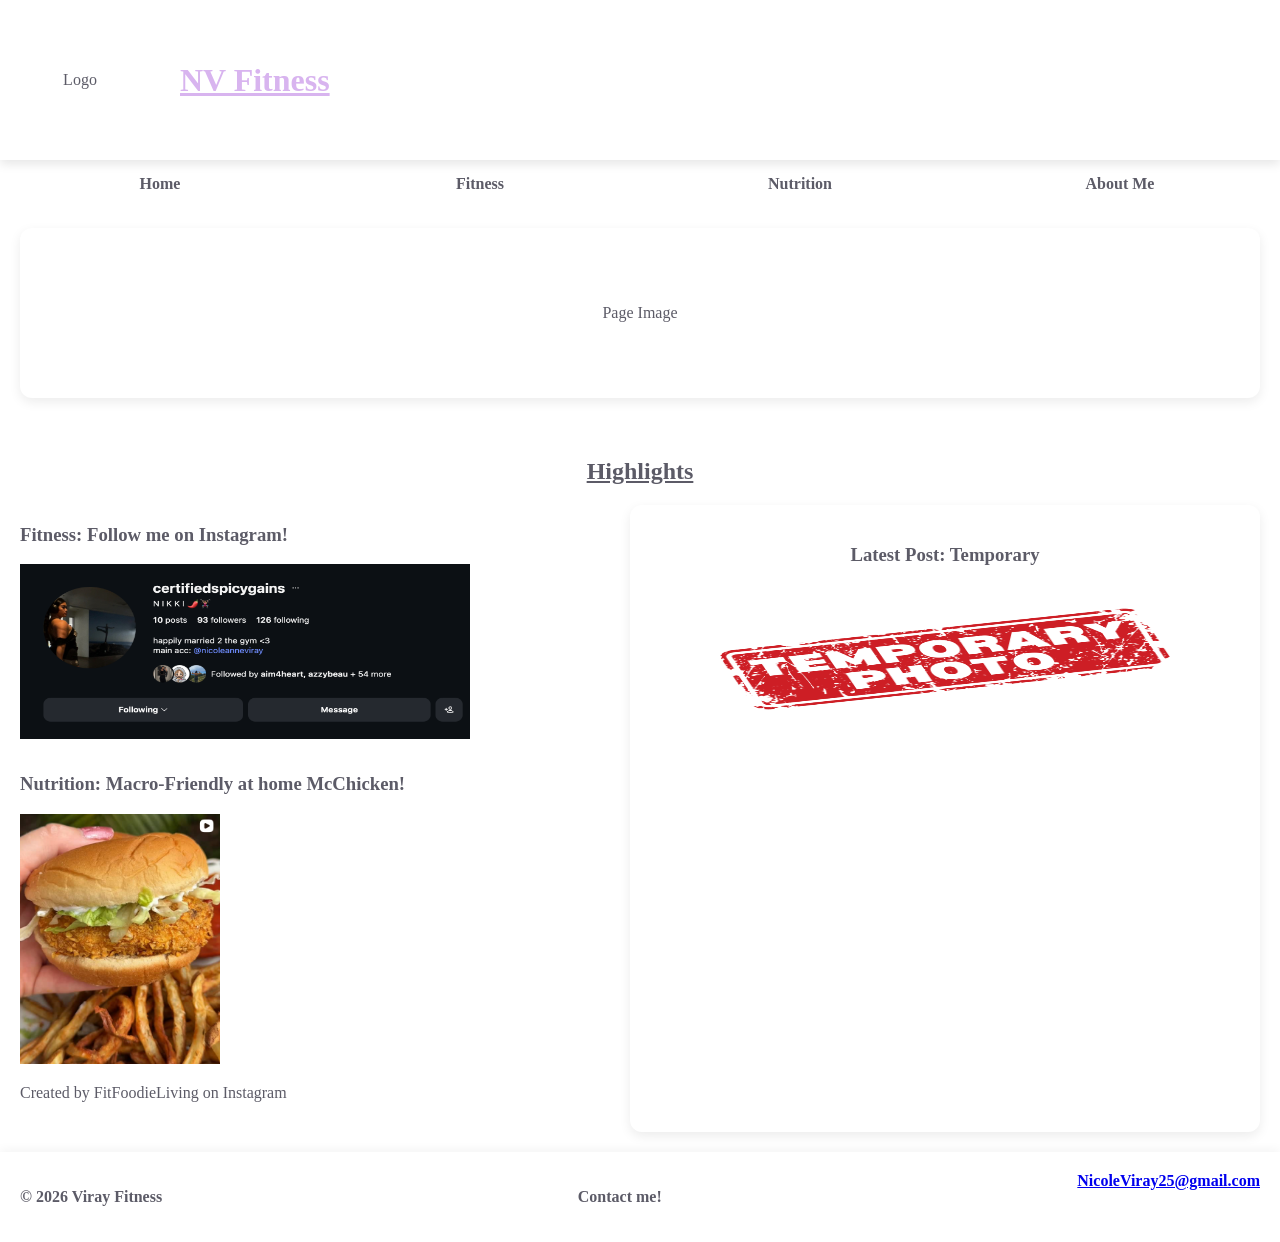
==== index.html @ a65c722d "Add files via upload" ====
<!DOCTYPE html>
<html lang="en">
<head>
  <meta charset="UTF-8">
  <meta name="viewport" content="width=device-width, initial-scale=1.0">
  <title>NV Fitness</title>
  <link rel="stylesheet" href="styling.css">
</head>
<body>

  <!-- Header -->
  <header class="header">
    <div class="logo">Logo</div>
    <h1 class="title">NV Fitness</h1>
  </header>

  <!-- Navigation -->
  <nav class="nav">
    <a href="index.html">Home</a>
    <a href="fitness.html">Fitness</a>
    <a href="nutrition.html">Nutrition</a>
    <a href="aboutme.html">About Me</a>
  </nav>

  <!-- Hero Image -->
  <section class="hero">
    <p>Page Image</p>
  </section>

  <!-- Highlights Section -->
  <section class="highlights">
    <h2>Highlights</h2>

    <div class="content">

      <!-- Left Side -->
      <div class="left">
        <div class="post">
          <h3>Fitness: <span>Follow me on Instagram!</span></h3>
          <a href="https://www.instagram.com/certifiedspicygains/">
            <img src="instagram.png" width="450" height="175">
          </a>
        </div>

        <div class="post">
          <h3>Nutrition: <span>Macro-Friendly at home McChicken!</span></h3>
          <a href="https://www.instagram.com/reel/DV7AVCEjYZd/?utm_source=ig_web_copy_link&igsh=NTc4MTIwNjQ2YQ==">
            <img src="McChicken.png" width="200" height="250">
          </a>  
        <p>Created by FitFoodieLiving on Instagram</p>
        </div>
      </div>

      <!-- Right Side -->
      <div class="right">
        <h3>Latest Post: Temporary</h3>
        <img src="Temporary+Photo.png.webp" width="450" height="150">

      </div>

    </div>
  </section>

  <!-- Footer -->
  <footer class="footer">
    <p>© 2026 Viray Fitness</p>
    <p>Contact me!</p>
    <a href="mailto:NicoleViray25@gmail.com">NicoleViray25@gmail.com</a>
  </footer>

</body>
</html>
---- styling.css ----
<!-- styling.css -->


:root {
  --text: #5C5B67;
  --background: #FBFBFE;
  --primary: #ffc9f8;
  --secondary: #bebafd;
  --accent: #d8b4ef;
}

body {
  font-family: cursive;
  margin: 0;
  padding: 0;
  background-color: var(--background);
  color:#5C5B67;
}

.header {
  display: flex;
  align-items: center;
  padding: 20px;
  gap: 40px;
  background-color: var(--primary);
  box-shadow: 0 4px 10px rgba(0,0,0,0.1);
}

.logo {
  width: 120px;
  height: 120px;
  border: 3px solid var(--text);
  display: flex;
  align-items: center;
  justify-content: center;
  background-color: white;
  border-radius: 12px;
}

.title {
  text-decoration: underline;
  font-weight: 600;
  color: #d8b4ef;
  text-align: center;
}

.nav {
  display: flex;
  background-color: var(--secondary);
  border-color: #d8b4ef;
}

.nav a {
  flex: 1;
  padding: 15px;
  text-align: center;
  border: 2px solid var(--text);
  text-decoration: none;
  color: var(--text);
  font-weight: 600;
  transition: all 0.3s ease;
}

.nav a:hover {
  background-color: var(--accent);
  transform: translateY(-2px);
}

.hero {
  margin: 20px;
  padding: 60px;
  border: 3px solid var(--text);
  text-align: center;
  background-color: white;
  border-radius: 12px;
  box-shadow: 0 4px 12px rgba(0,0,0,0.08);
}

.highlights {
  padding: 20px;
}

.highlights h2 {
  text-align: center;
  text-decoration: underline;
  font-weight: 600;
}

.content {
  display: flex;
  gap: 20px;
}

.left {
  flex: 1;
}

.right {
  flex: 1;
  border: 3px solid var(--text);
  padding: 20px;
  text-align: center;
  background-color: var(--primary);
  border-radius: 12px;
  box-shadow: 0 4px 12px rgba(0,0,0,0.08);
}

.post {
  margin-bottom: 30px;
}

.media {
  height: 120px;
  border: 2px solid var(--text);
  display: flex;
  align-items: center;
  justify-content: center;
  margin-top: 10px;
  background-color: var(--accent);
  border-radius: 10px;
  box-shadow: 0 2px 8px rgba(0,0,0,0.08);
}

.large {
  height: 200px;
}

.footer {
  display: flex;
  justify-content: space-between;
  padding: 20px;
  background-color: var(--secondary);
  font-weight: 600;
  box-shadow: 0 -2px 10px rgba(0,0,0,0.05);
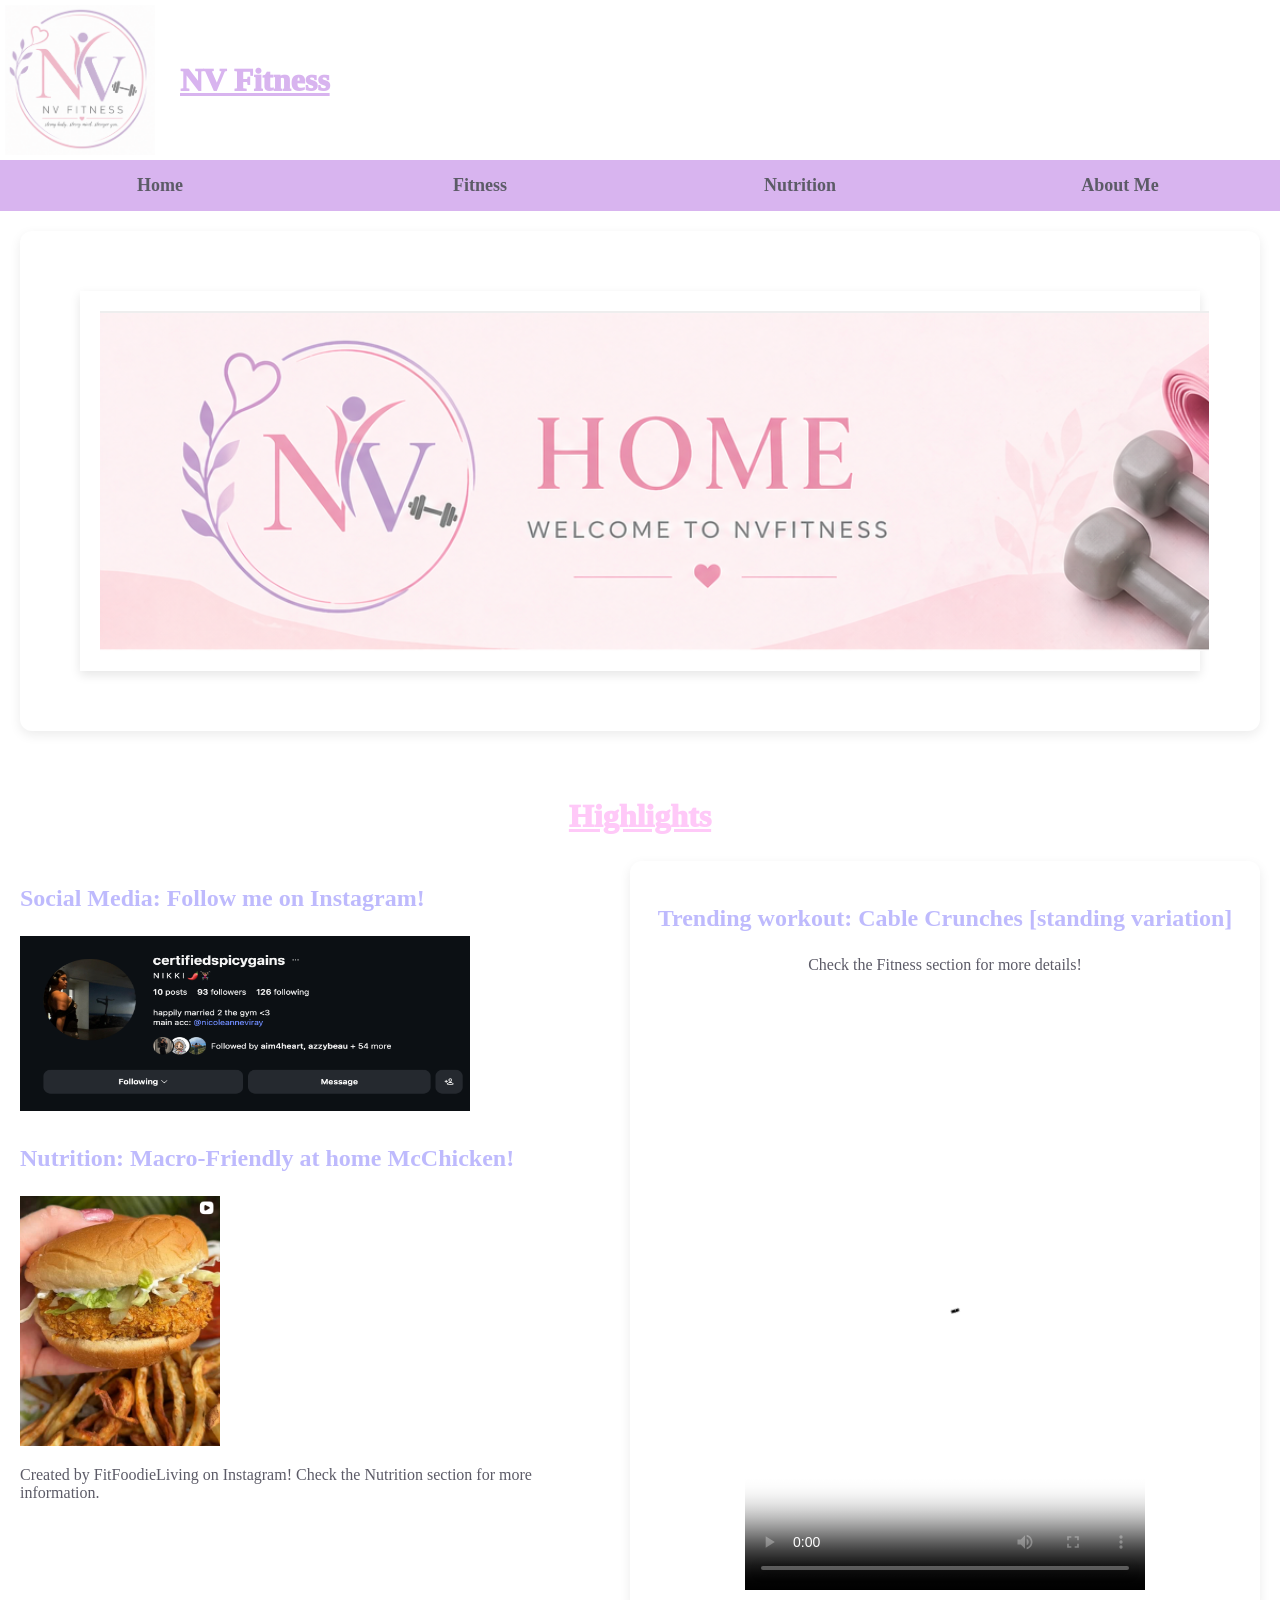
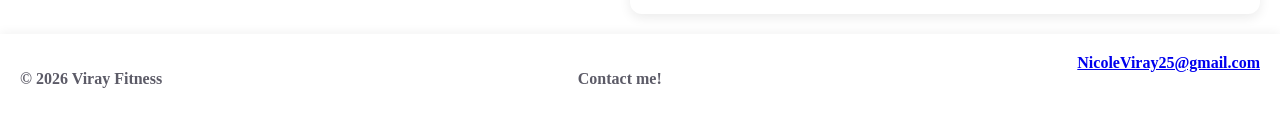
==== commit f60f75fe: "Add files via upload" ====
--- a/index.html
+++ b/index.html
@@ -4,13 +4,22 @@
   <meta charset="UTF-8">
   <meta name="viewport" content="width=device-width, initial-scale=1.0">
   <title>NV Fitness</title>
+  <!-- Google tag (gtag.js) -->
+<script async src="https://www.googletagmanager.com/gtag/js?id=G-GXXBCGQ0QT"></script>
+<script>
+  window.dataLayer = window.dataLayer || [];
+  function gtag(){dataLayer.push(arguments);}
+  gtag('js', new Date());
+
+  gtag('config', 'G-GXXBCGQ0QT');
+</script>
   <link rel="stylesheet" href="styling.css">
 </head>
 <body>
 
   <!-- Header -->
   <header class="header">
-    <div class="logo">Logo</div>
+    <div class="logo"><img src="logo.png" width="150" height="150" alt=""></div>
     <h1 class="title">NV Fitness</h1>
   </header>
 
@@ -24,7 +33,7 @@
 
   <!-- Hero Image -->
   <section class="hero">
-    <p>Page Image</p>
+   <div class="header"><img src="home.png" alt=""></div>
   </section>
 
   <!-- Highlights Section -->
@@ -36,7 +45,7 @@
       <!-- Left Side -->
       <div class="left">
         <div class="post">
-          <h3>Fitness: <span>Follow me on Instagram!</span></h3>
+          <h3>Social Media: <span>Follow me on Instagram!</span></h3>
           <a href="https://www.instagram.com/certifiedspicygains/">
             <img src="instagram.png" width="450" height="175">
           </a>
@@ -47,17 +56,20 @@
           <a href="https://www.instagram.com/reel/DV7AVCEjYZd/?utm_source=ig_web_copy_link&igsh=NTc4MTIwNjQ2YQ==">
             <img src="McChicken.png" width="200" height="250">
           </a>  
-        <p>Created by FitFoodieLiving on Instagram</p>
+        <p>Created by FitFoodieLiving on Instagram! Check the Nutrition section for more information.</p>
         </div>
       </div>
 
       <!-- Right Side -->
       <div class="right">
-        <h3>Latest Post: Temporary</h3>
-        <img src="Temporary+Photo.png.webp" width="450" height="150">
+        <h3>Trending workout: Cable Crunches [standing variation] </h3>
+         <p>Check the Fitness section for more details!</p>
+        <video controls poster="cablecrunch.mov" width="400" height="600">
+    <source src="cablecrunch.mp4" type="mp4" />
+    <source src="cablecrunch.ogv" type="ogv" />
 
       </div>
-
+     
     </div>
   </section>
 
@@ -69,4 +81,4 @@
   </footer>
 
 </body>
-</html>+</html>
--- a/styling.css
+++ b/styling.css
@@ -39,15 +39,16 @@
 
 .title {
   text-decoration: underline;
-  font-weight: 600;
+  font-weight: 1000;
+  font-size: xx-large;
   color: #d8b4ef;
   text-align: center;
 }
 
 .nav {
   display: flex;
-  background-color: var(--secondary);
-  border-color: #d8b4ef;
+  font-size: large;
+  background-color: #d8b4ef;
 }
 
 .nav a {
@@ -56,7 +57,7 @@
   text-align: center;
   border: 2px solid var(--text);
   text-decoration: none;
-  color: var(--text);
+  color: #5C5B67;
   font-weight: 600;
   transition: all 0.3s ease;
 }
@@ -83,7 +84,14 @@
 .highlights h2 {
   text-align: center;
   text-decoration: underline;
-  font-weight: 600;
+  font-weight: 1000;
+  font-size: xx-large;
+  color: #ffc9f8
+}
+
+.highlights h3 {
+  color: #bebafd;
+  font-size: x-large;
 }
 
 .content {
@@ -131,4 +139,5 @@
   padding: 20px;
   background-color: var(--secondary);
   font-weight: 600;
-  box-shadow: 0 -2px 10px rgba(0,0,0,0.05);+  box-shadow: 0 -2px 10px rgba(0,0,0,0.05);
+}
